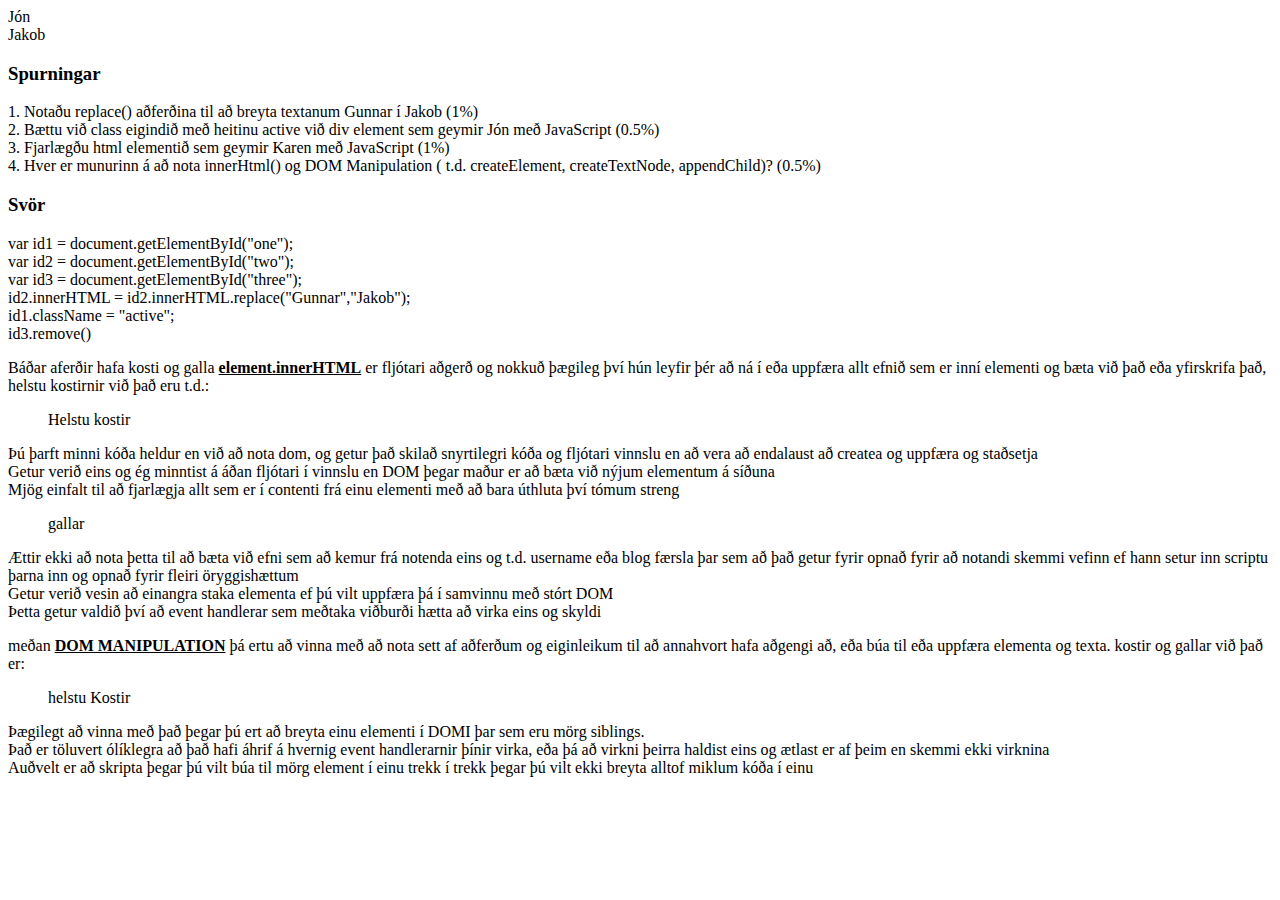
==== Verkefni 7/Spurningaliðir/index.html @ 198ff587 "Add files via upload" ====
<!DOCTYPE html>
<html>
<head>
	<title>Verkefni 7 - DOM</title>
	<meta charset="UTF-8">
</head>
<body>
<main>
<div id='one'>Jón</div>
<div id='two'>Gunnar</div>
<div id='three'>Karen</div>
<script type="text/javascript" src="js/main.js"></script>

</main>
<h3>Spurningar</h3>
1. Notaðu replace() aðferðina til að breyta textanum Gunnar í Jakob (1%) <br>
2. Bættu við class eigindið með heitinu active við div element sem geymir Jón með JavaScript (0.5%)<br>
3. Fjarlægðu html elementið sem geymir Karen með JavaScript (1%)<br>
4. Hver er munurinn á að nota innerHtml() og DOM Manipulation ( t.d. createElement,
createTextNode, appendChild)? (0.5%)


<h3>Svör</h3>
<p>
var id1 = document.getElementById("one");<br>
var id2 = document.getElementById("two");<br>
var id3 = document.getElementById("three");<br>

id2.innerHTML = id2.innerHTML.replace("Gunnar","Jakob");<br>

id1.className = "active"; <br>

id3.remove() <br>
</p>
<p>Báðar aferðir hafa kosti og galla <b><u>element.innerHTML</u></b> er fljótari aðgerð og nokkuð þægileg því hún leyfir þér að ná í eða uppfæra allt efnið sem er inní elementi og bæta við það eða yfirskrifa það, helstu kostirnir við það eru t.d.:</p>
<ul> Helstu kostir </ul>
<li>Þú þarft minni kóða heldur en við að nota dom, og getur það skilað snyrtilegri kóða og fljótari vinnslu en að vera að endalaust að createa og uppfæra og staðsetja </li>
<li>Getur verið eins og ég minntist á áðan fljótari í vinnslu en DOM þegar maður er að bæta við nýjum elementum á síðuna </li>
<li>Mjög einfalt til að fjarlægja allt sem er í contenti frá einu elementi með að bara úthluta því tómum streng</li>
<ul>gallar</ul>
<li>Ættir ekki að nota þetta til að bæta við efni sem að kemur frá notenda eins og t.d. username eða blog færsla þar sem að það getur fyrir opnað fyrir að notandi skemmi vefinn ef hann setur inn scriptu þarna inn og opnað fyrir fleiri öryggishættum</li>
<li>Getur verið vesin að einangra staka elementa ef þú vilt uppfæra þá í samvinnu með stórt DOM </li>
<li>Þetta getur valdið því að event handlerar sem meðtaka viðburði hætta að virka eins og skyldi</li>
<p> meðan <b><u>DOM MANIPULATION</u></b> þá ertu að vinna með að nota sett af aðferðum og eiginleikum til að annahvort hafa aðgengi að, eða búa til eða uppfæra elementa og texta.
kostir og gallar við það er:</p>
<ul>helstu Kostir</ul>
<li>Þægilegt að vinna með það þegar þú ert að breyta einu elementi í DOMI þar sem eru mörg siblings.</li>
<li>Það er töluvert ólíklegra að það hafi áhrif á hvernig event handlerarnir þínir virka, eða þá að virkni þeirra haldist eins og ætlast er af þeim en skemmi ekki virknina </li>
<li>Auðvelt er að skripta þegar þú vilt búa til mörg element í einu trekk í trekk þegar þú vilt ekki breyta alltof miklum kóða í einu</li>

</body>
</html>
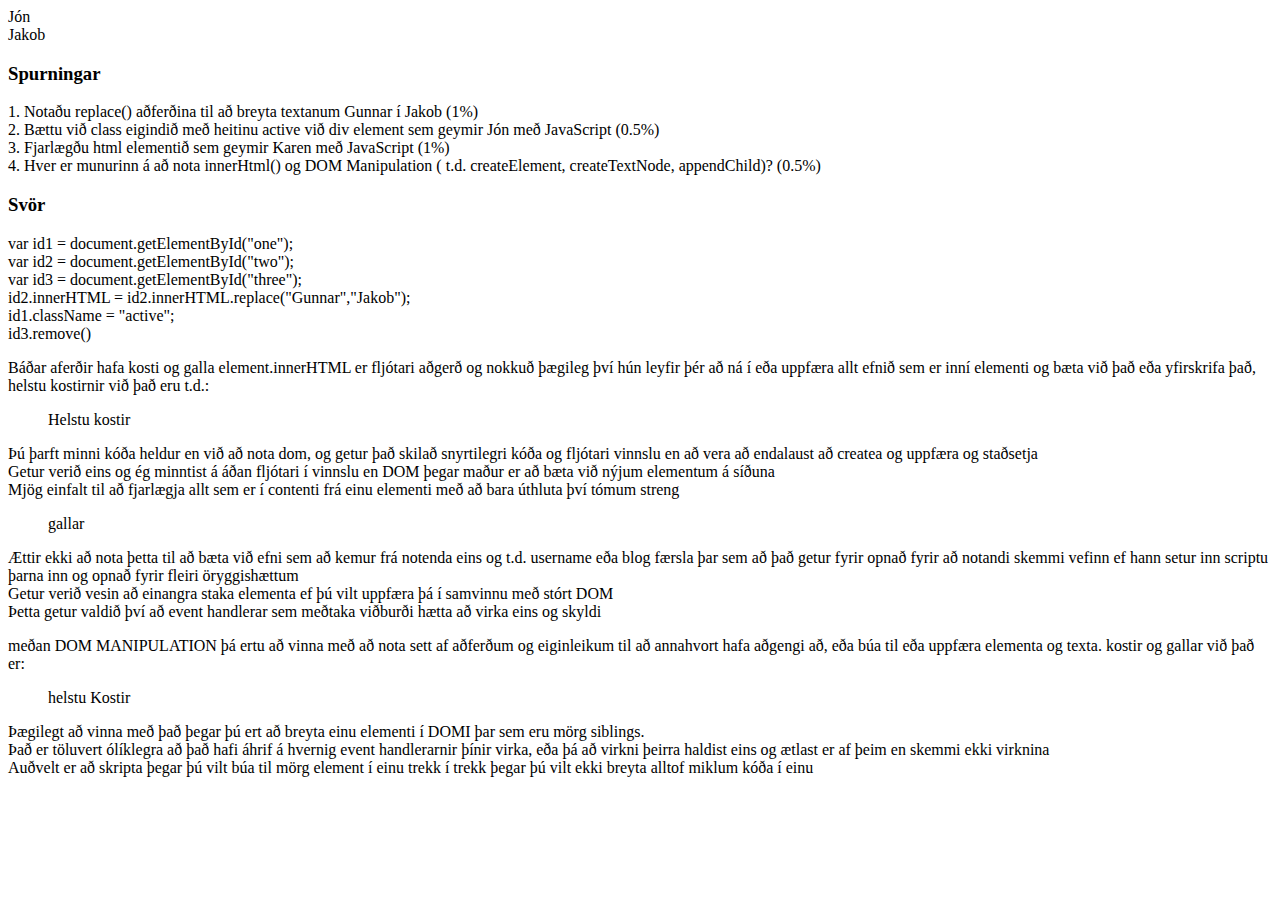
==== commit 24f80d2a: "Add files via upload" ====
--- a/Verkefni 7/Spurningaliðir/index.html
+++ b/Verkefni 7/Spurningaliðir/index.html
@@ -32,7 +32,7 @@
 
 id3.remove() <br>
 </p>
-<p>Báðar aferðir hafa kosti og galla <b><u>element.innerHTML</u></b> er fljótari aðgerð og nokkuð þægileg því hún leyfir þér að ná í eða uppfæra allt efnið sem er inní elementi og bæta við það eða yfirskrifa það, helstu kostirnir við það eru t.d.:</p>
+<p>Báðar aferðir hafa kosti og galla element.innerHTML er fljótari aðgerð og nokkuð þægileg því hún leyfir þér að ná í eða uppfæra allt efnið sem er inní elementi og bæta við það eða yfirskrifa það, helstu kostirnir við það eru t.d.:</p>
 <ul> Helstu kostir </ul>
 <li>Þú þarft minni kóða heldur en við að nota dom, og getur það skilað snyrtilegri kóða og fljótari vinnslu en að vera að endalaust að createa og uppfæra og staðsetja </li>
 <li>Getur verið eins og ég minntist á áðan fljótari í vinnslu en DOM þegar maður er að bæta við nýjum elementum á síðuna </li>
@@ -41,7 +41,7 @@
 <li>Ættir ekki að nota þetta til að bæta við efni sem að kemur frá notenda eins og t.d. username eða blog færsla þar sem að það getur fyrir opnað fyrir að notandi skemmi vefinn ef hann setur inn scriptu þarna inn og opnað fyrir fleiri öryggishættum</li>
 <li>Getur verið vesin að einangra staka elementa ef þú vilt uppfæra þá í samvinnu með stórt DOM </li>
 <li>Þetta getur valdið því að event handlerar sem meðtaka viðburði hætta að virka eins og skyldi</li>
-<p> meðan <b><u>DOM MANIPULATION</u></b> þá ertu að vinna með að nota sett af aðferðum og eiginleikum til að annahvort hafa aðgengi að, eða búa til eða uppfæra elementa og texta.
+<p> meðan DOM MANIPULATION þá ertu að vinna með að nota sett af aðferðum og eiginleikum til að annahvort hafa aðgengi að, eða búa til eða uppfæra elementa og texta.
 kostir og gallar við það er:</p>
 <ul>helstu Kostir</ul>
 <li>Þægilegt að vinna með það þegar þú ert að breyta einu elementi í DOMI þar sem eru mörg siblings.</li>
